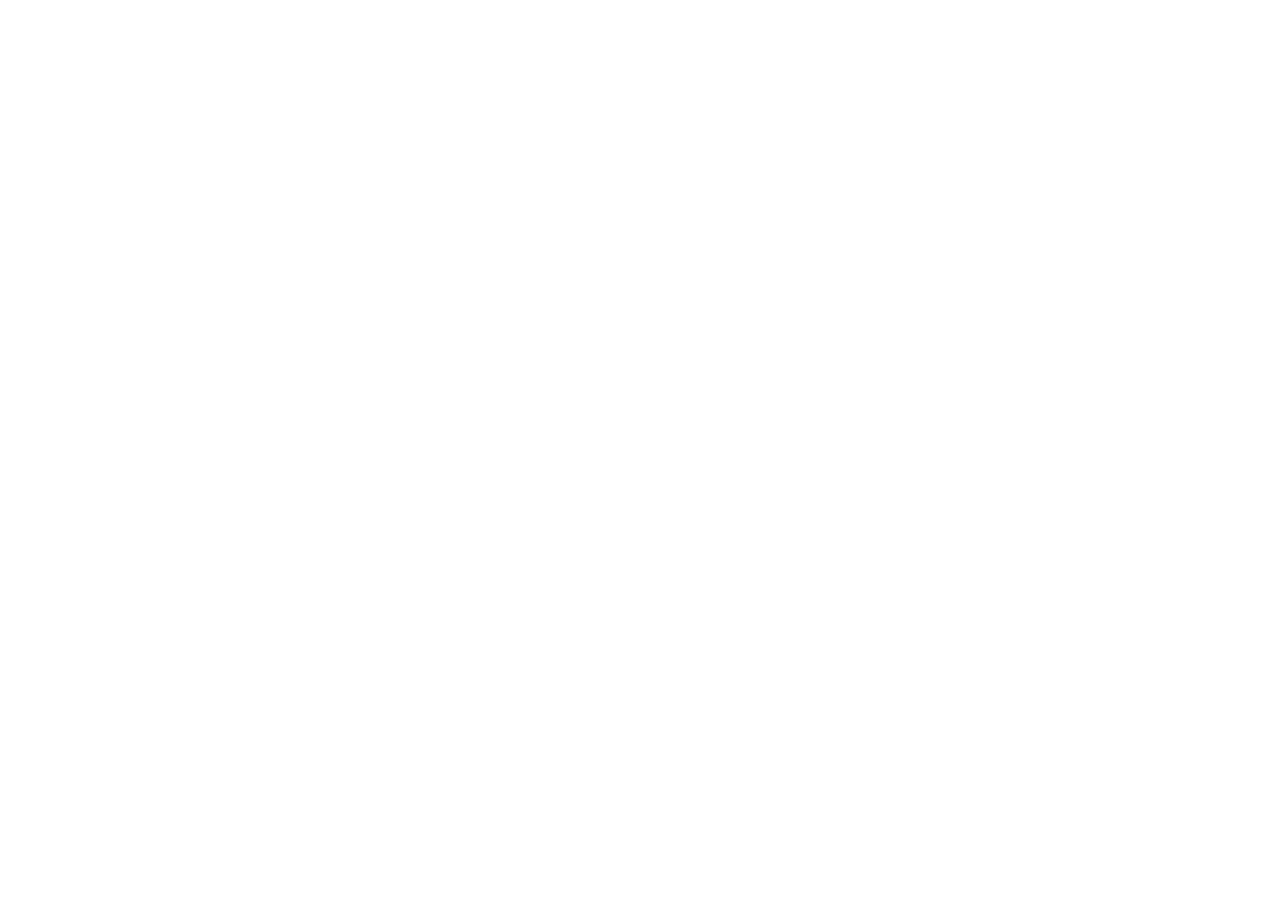
==== latihan sendiri.html @ 24dcca20 "nambah baru" ====
<!DOCTYPE html>
<html lang="en">
<head>
    <meta charset="UTF-8">
    <meta http-equiv="X-UA-Compatible" content="IE=edge">
    <meta name="viewport" content="width=device-width, initial-scale=1.0">
    <title>YUK BISA YUK</title>
</head>
<body>
    
</body>
</html>
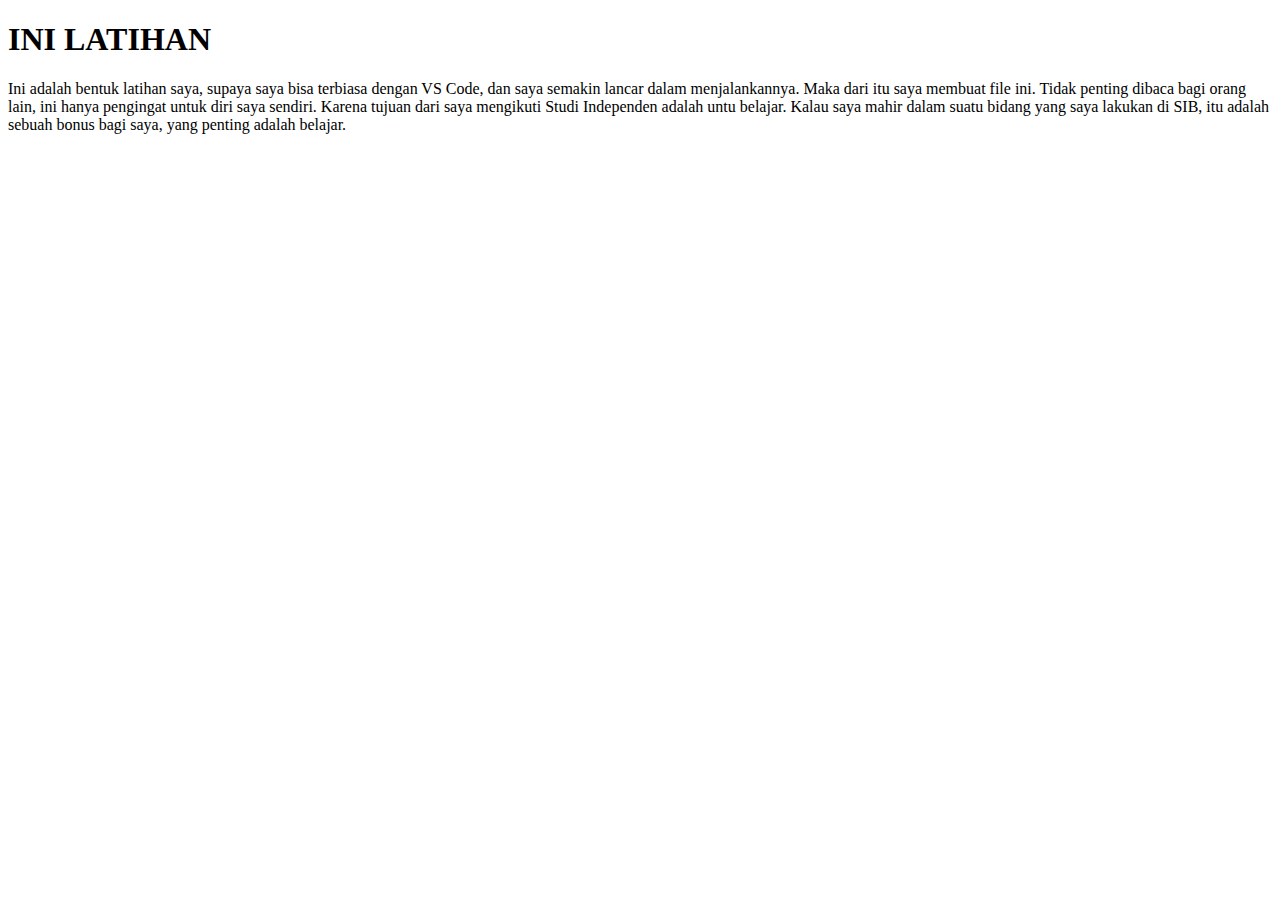
==== commit acb231fc: "nambah teks" ====
--- a/latihan sendiri.html
+++ b/latihan sendiri.html
@@ -7,6 +7,7 @@
     <title>YUK BISA YUK</title>
 </head>
 <body>
-    
+    <h1>INI LATIHAN</h1>
+    <p> Ini adalah bentuk latihan saya, supaya saya bisa terbiasa dengan VS Code, dan saya semakin lancar dalam menjalankannya. Maka dari itu saya membuat file ini. Tidak penting dibaca bagi orang lain, ini hanya pengingat untuk diri saya sendiri. Karena tujuan dari saya mengikuti Studi Independen adalah untu belajar. Kalau saya mahir dalam suatu bidang yang saya lakukan di SIB, itu adalah sebuah bonus bagi saya, yang penting adalah belajar.</p>
 </body>
 </html>